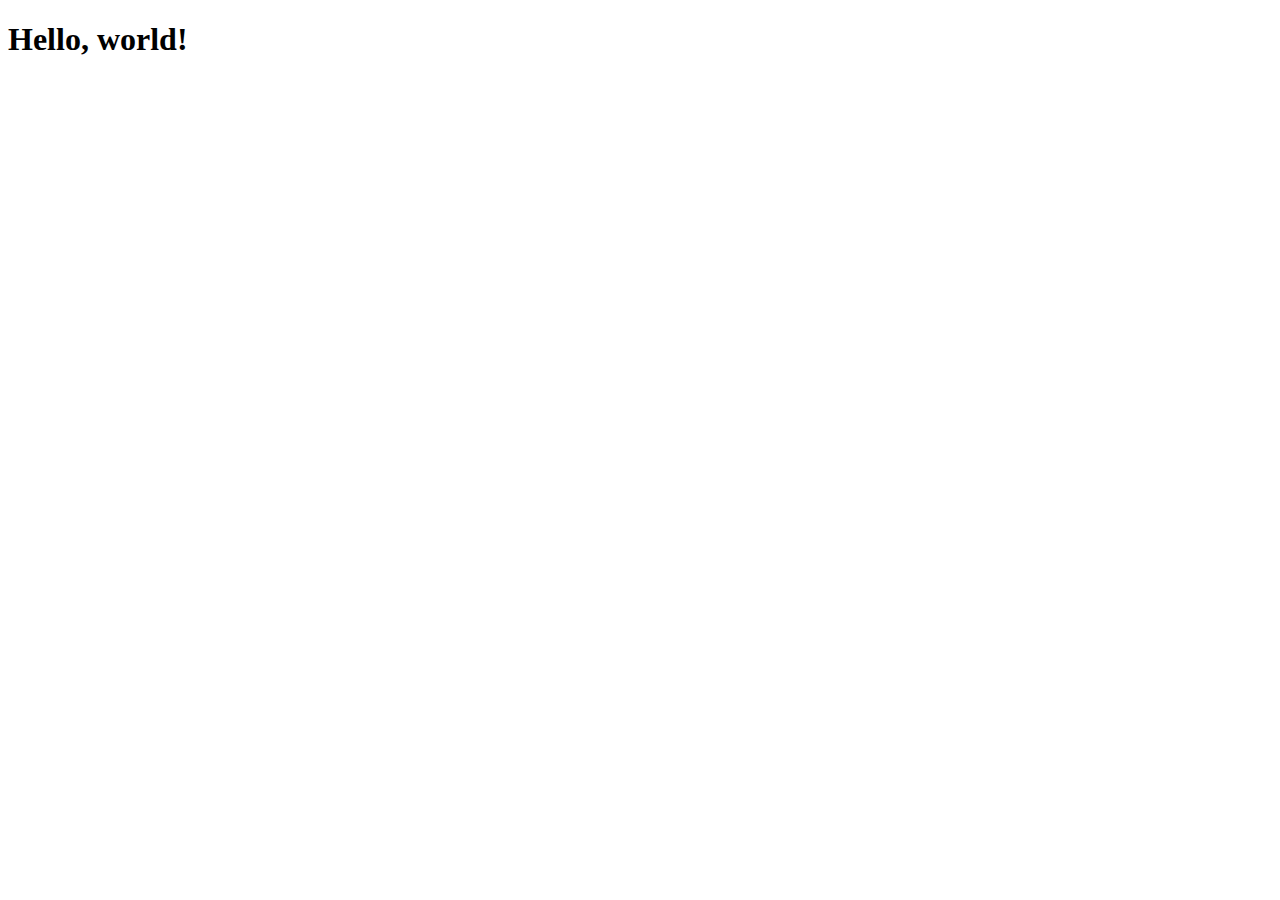
==== productos.html @ e721184f "scafolding" ====
<!doctype html>
<html lang="en">
  <head>
    <meta charset="utf-8">
    <meta name="viewport" content="width=device-width, initial-scale=1">
    <title>Productos</title>
    <link href="https://cdn.jsdelivr.net/npm/bootstrap@5.2.0-beta1/dist/css/bootstrap.min.css" rel="stylesheet" integrity="sha384-0evHe/X+R7YkIZDRvuzKMRqM+OrBnVFBL6DOitfPri4tjfHxaWutUpFmBp4vmVor" crossorigin="anonymous">
  </head>
  <body>
    <h1>Hello, world!</h1>
    <script src="https://cdn.jsdelivr.net/npm/bootstrap@5.2.0-beta1/dist/js/bootstrap.bundle.min.js" integrity="sha384-pprn3073KE6tl6bjs2QrFaJGz5/SUsLqktiwsUTF55Jfv3qYSDhgCecCxMW52nD2" crossorigin="anonymous"></script>
  </body>
</html>
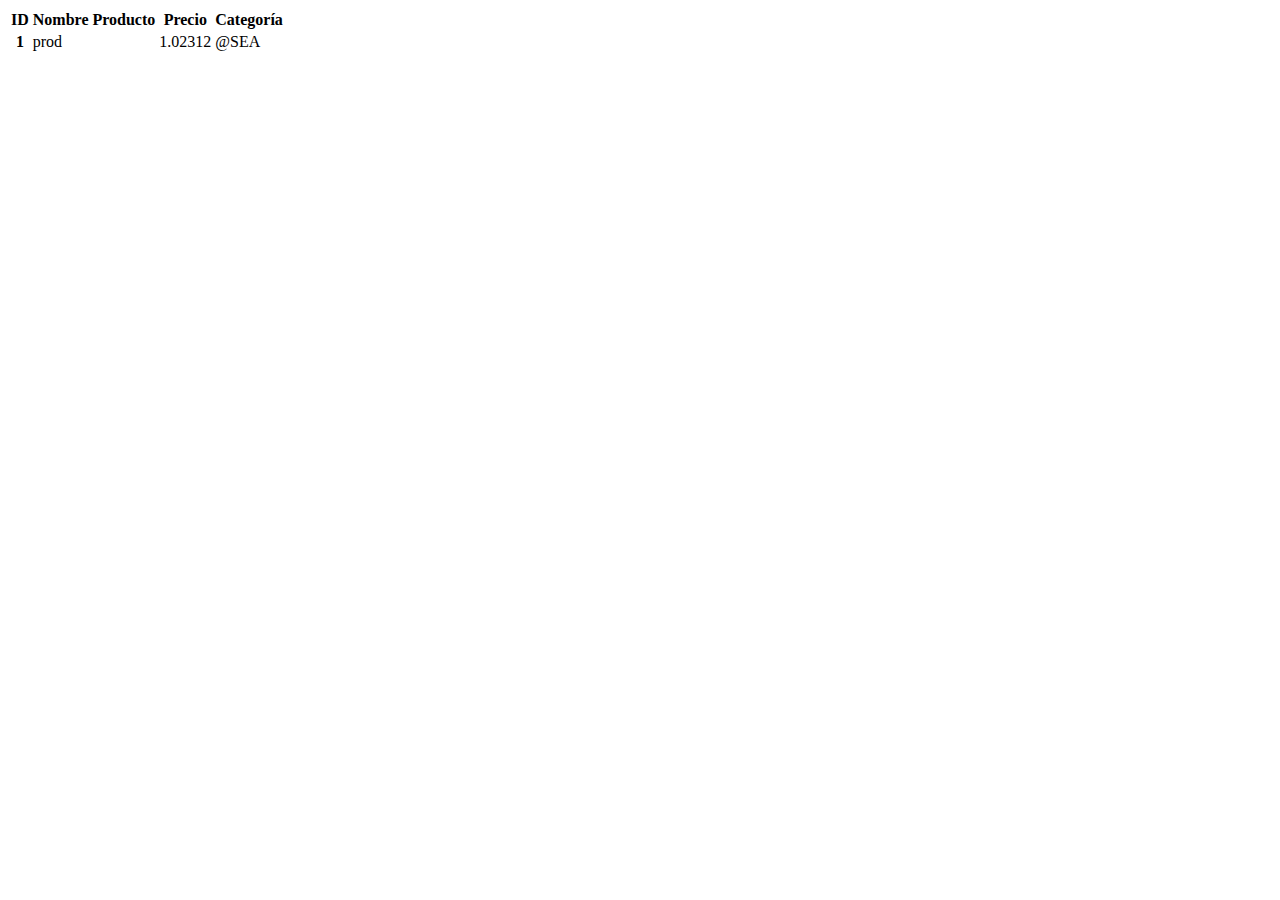
==== commit 03ac2d25: "avance registro y validaciones" ====
--- a/productos.html
+++ b/productos.html
@@ -1,13 +1,51 @@
 <!doctype html>
 <html lang="en">
-  <head>
-    <meta charset="utf-8">
-    <meta name="viewport" content="width=device-width, initial-scale=1">
-    <title>Productos</title>
-    <link href="https://cdn.jsdelivr.net/npm/bootstrap@5.2.0-beta1/dist/css/bootstrap.min.css" rel="stylesheet" integrity="sha384-0evHe/X+R7YkIZDRvuzKMRqM+OrBnVFBL6DOitfPri4tjfHxaWutUpFmBp4vmVor" crossorigin="anonymous">
-  </head>
-  <body>
-    <h1>Hello, world!</h1>
-    <script src="https://cdn.jsdelivr.net/npm/bootstrap@5.2.0-beta1/dist/js/bootstrap.bundle.min.js" integrity="sha384-pprn3073KE6tl6bjs2QrFaJGz5/SUsLqktiwsUTF55Jfv3qYSDhgCecCxMW52nD2" crossorigin="anonymous"></script>
-  </body>
+
+<head>
+  <meta charset="utf-8">
+  <meta name="viewport" content="width=device-width, initial-scale=1">
+  <title>Productos</title>
+  <link href="https://cdn.jsdelivr.net/npm/bootstrap@5.2.0-beta1/dist/css/bootstrap.min.css" rel="stylesheet"
+    integrity="sha384-0evHe/X+R7YkIZDRvuzKMRqM+OrBnVFBL6DOitfPri4tjfHxaWutUpFmBp4vmVor" crossorigin="anonymous">
+</head>
+
+<body>
+
+  <header>
+
+  </header>
+
+  <section>
+    <div class="row">
+      <div class="col-12">
+        <table class="table table-dark table-striped-columns">
+          <thead>
+            <tr>
+              <th scope="col">ID</th>
+              <th scope="col">Nombre Producto</th>
+              <th scope="col">Precio</th>
+              <th scope="col">Categoría</th>
+            </tr>
+          </thead>
+          <tbody>
+            <tr>
+              <th scope="row">1</th>
+              <td>prod</td>
+              <td>1.02312</td>
+              <td>@SEA</td>
+            </tr>
+          </tbody>
+        </table>
+      </div>
+    </div>
+  </section>
+
+  <footer>
+    
+  </footer>
+  <script src="https://cdn.jsdelivr.net/npm/bootstrap@5.2.0-beta1/dist/js/bootstrap.bundle.min.js"
+    integrity="sha384-pprn3073KE6tl6bjs2QrFaJGz5/SUsLqktiwsUTF55Jfv3qYSDhgCecCxMW52nD2"
+    crossorigin="anonymous"></script>
+</body>
+
 </html>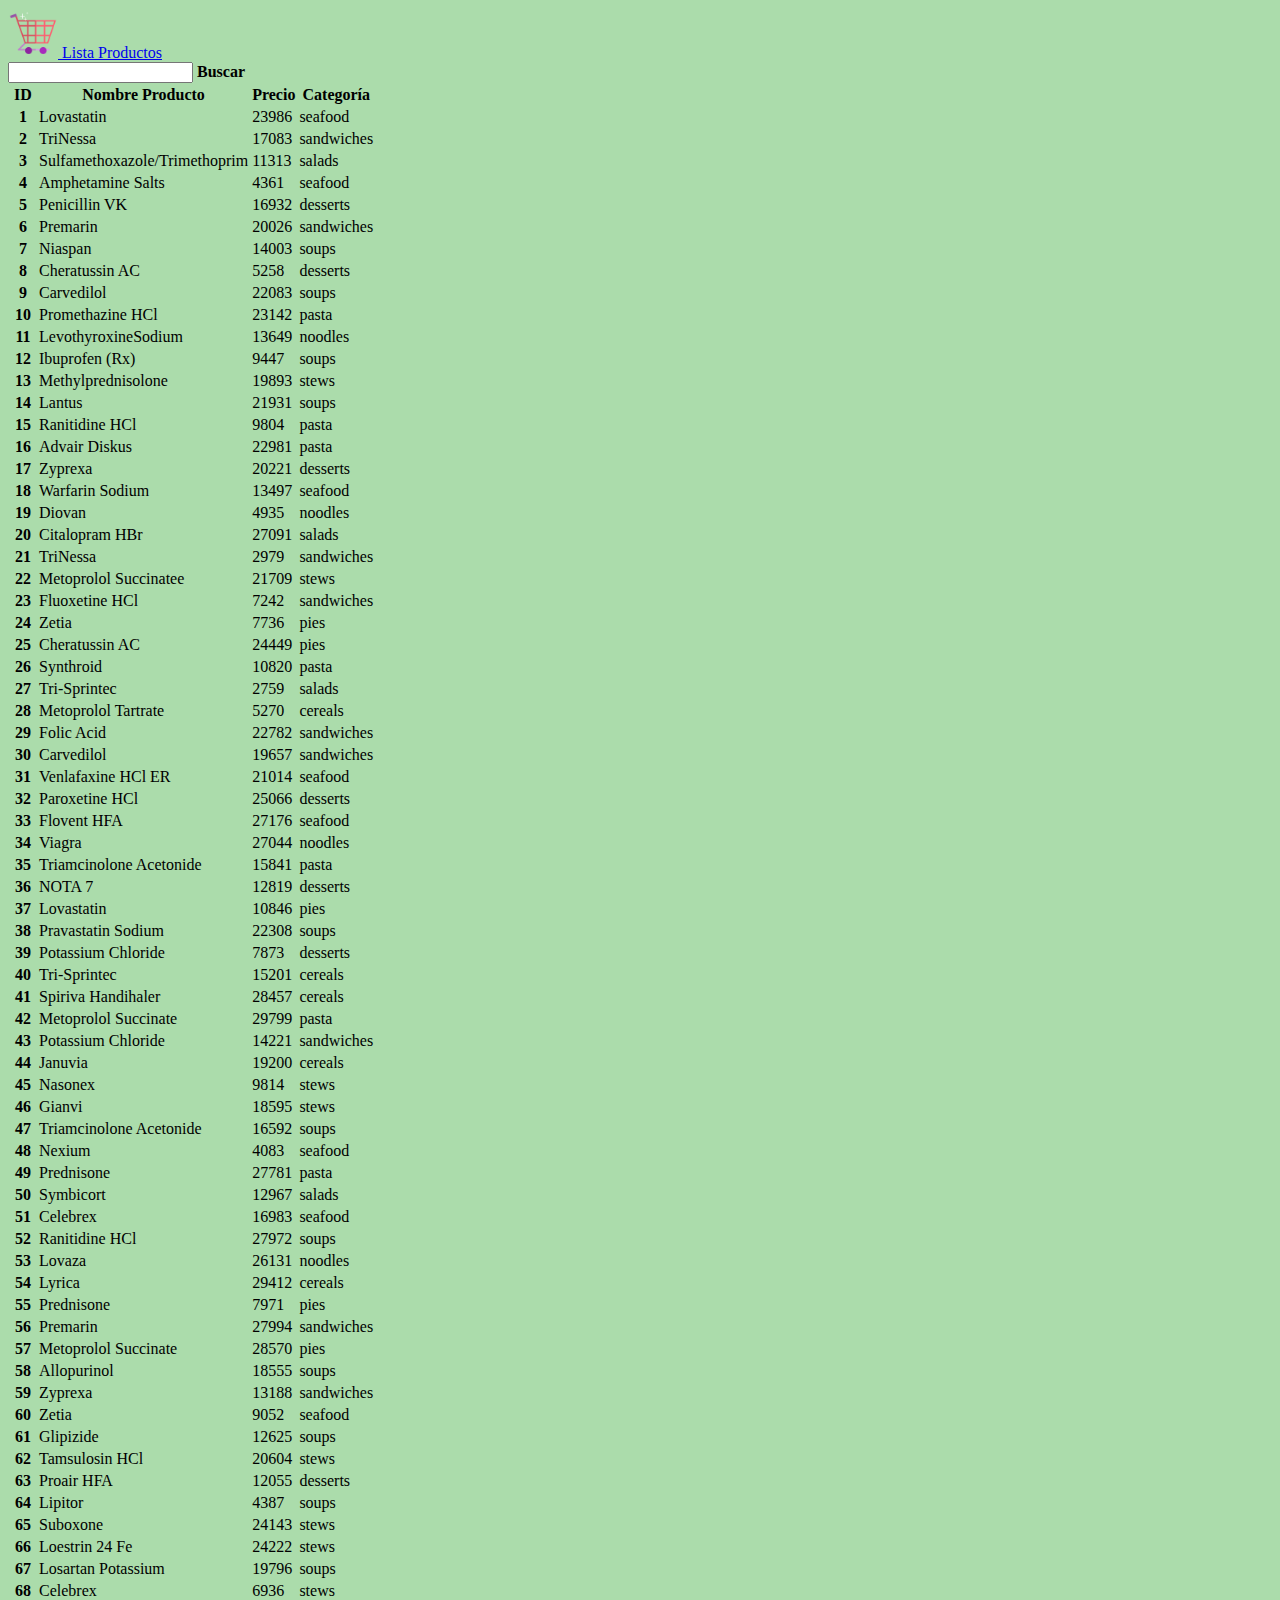
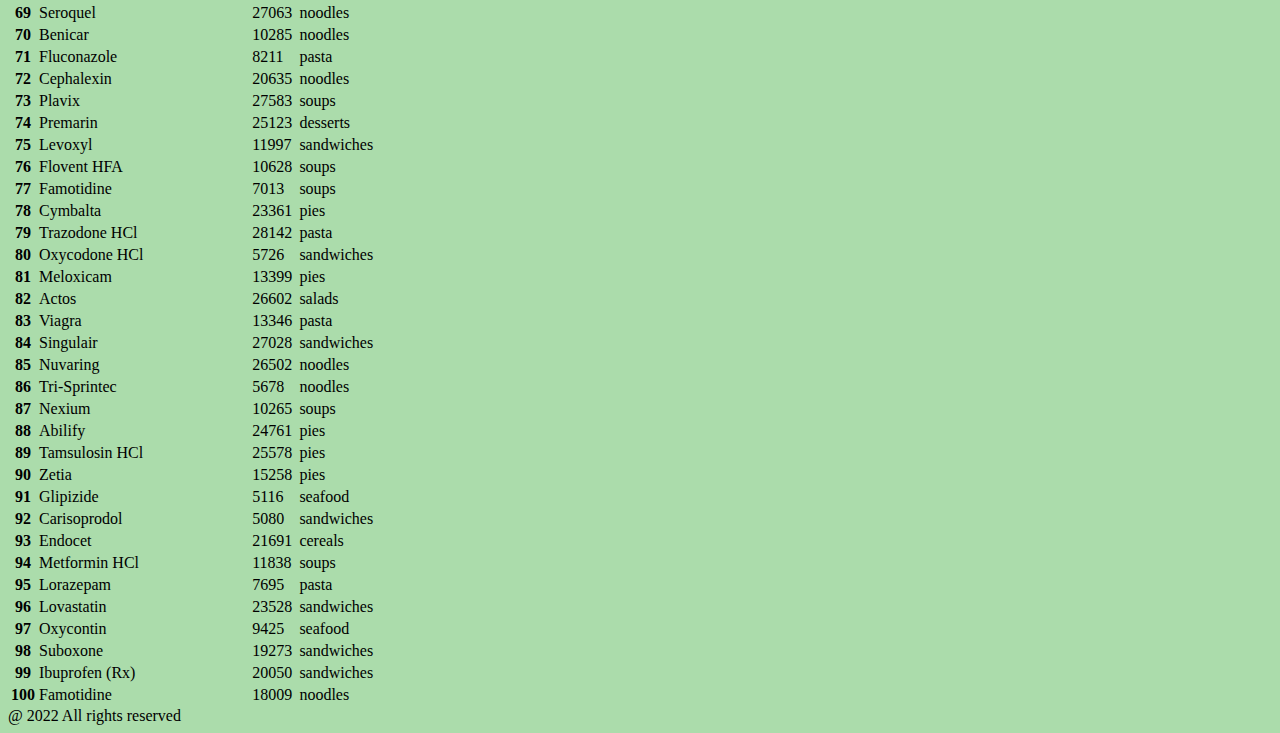
==== commit eb5044a5: "listado y busqueda de productos lista" ====
--- a/productos.html
+++ b/productos.html
@@ -5,6 +5,7 @@
   <meta charset="utf-8">
   <meta name="viewport" content="width=device-width, initial-scale=1">
   <title>Productos</title>
+  <link rel="stylesheet" href="assets/css/estilo.css">
   <link href="https://cdn.jsdelivr.net/npm/bootstrap@5.2.0-beta1/dist/css/bootstrap.min.css" rel="stylesheet"
     integrity="sha384-0evHe/X+R7YkIZDRvuzKMRqM+OrBnVFBL6DOitfPri4tjfHxaWutUpFmBp4vmVor" crossorigin="anonymous">
 </head>
@@ -12,37 +13,51 @@
 <body>
 
   <header>
-
+    <nav class="navbar navbar-dark bg-dark">
+      <div class="container-fluid">
+        <a class="navbar-brand" href="#">
+          <img src="assets/images/cart.png" alt="" width="50" height="50" class="d-inline-block align-text-center">
+          Lista Productos
+        </a>
+      </div>
+    </nav>
   </header>
 
   <section>
-    <div class="row">
+    <div class="row m-3">
+      <div class="col-4">
+        <div class="form-outline mb-2">
+          <input type="text" class="form-control" id="busqueda">
+          <label class="form-label" for="datatable-search-input"> <b>Buscar</b></label>
+        </div>
+      </div>
       <div class="col-12">
-        <table class="table table-dark table-striped-columns">
-          <thead>
-            <tr>
-              <th scope="col">ID</th>
-              <th scope="col">Nombre Producto</th>
-              <th scope="col">Precio</th>
-              <th scope="col">Categoría</th>
-            </tr>
-          </thead>
-          <tbody>
-            <tr>
-              <th scope="row">1</th>
-              <td>prod</td>
-              <td>1.02312</td>
-              <td>@SEA</td>
-            </tr>
-          </tbody>
-        </table>
+          <table class="table table-dark table-striped-columns">
+            <thead>
+              <tr>
+                <th scope="col">ID</th>
+                <th scope="col">Nombre Producto</th>
+                <th scope="col">Precio</th>
+                <th scope="col">Categoría</th>
+              </tr>
+            </thead>
+            <tbody id="rellenarTabla">
+
+            </tbody>
+          </table>
       </div>
     </div>
   </section>
 
   <footer>
-    
+    <div class="card text-center">
+      <div class="bg-dark card-footer text-light">
+        @ 2022 All rights reserved
+      </div>
+    </div>
   </footer>
+  <script src="assets/js/data.js"></script>
+  <script src="assets/js/productos.js"></script>
   <script src="https://cdn.jsdelivr.net/npm/bootstrap@5.2.0-beta1/dist/js/bootstrap.bundle.min.js"
     integrity="sha384-pprn3073KE6tl6bjs2QrFaJGz5/SUsLqktiwsUTF55Jfv3qYSDhgCecCxMW52nD2"
     crossorigin="anonymous"></script>
--- a/assets/css/estilo.css
+++ b/assets/css/estilo.css
@@ -0,0 +1,3 @@
+body{
+    background: rgb(171, 220, 171) !important;
+}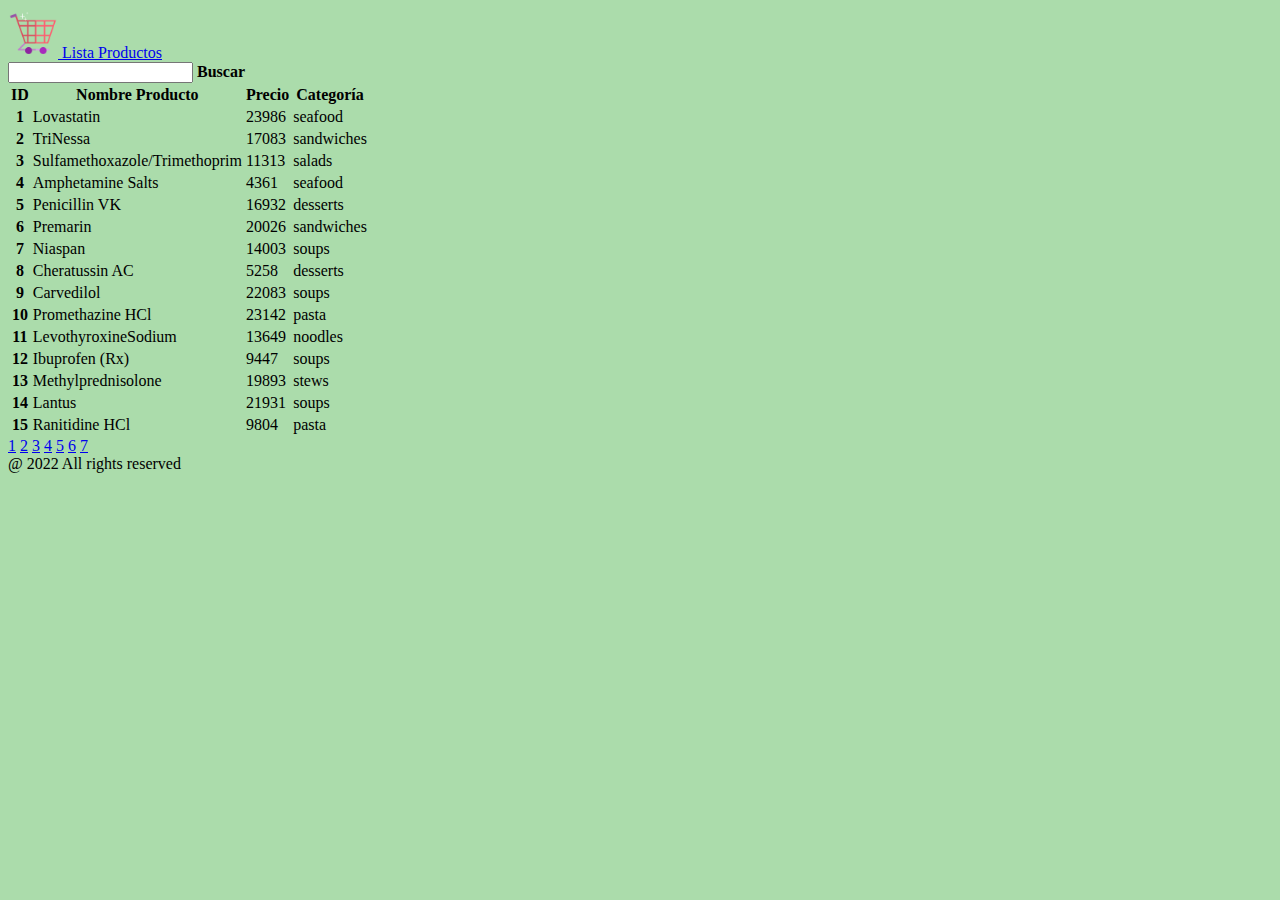
==== commit 9ba060c0: "paginacion de tabla de productos" ====
--- a/productos.html
+++ b/productos.html
@@ -8,6 +8,7 @@
   <link rel="stylesheet" href="assets/css/estilo.css">
   <link href="https://cdn.jsdelivr.net/npm/bootstrap@5.2.0-beta1/dist/css/bootstrap.min.css" rel="stylesheet"
     integrity="sha384-0evHe/X+R7YkIZDRvuzKMRqM+OrBnVFBL6DOitfPri4tjfHxaWutUpFmBp4vmVor" crossorigin="anonymous">
+  <script src="https://code.jquery.com/jquery-3.6.0.min.js"></script>
 </head>
 
 <body>
@@ -32,7 +33,7 @@
         </div>
       </div>
       <div class="col-12">
-          <table class="table table-dark table-striped-columns">
+          <table id="tabla" class="table table-dark table-striped-columns">
             <thead>
               <tr>
                 <th scope="col">ID</th>
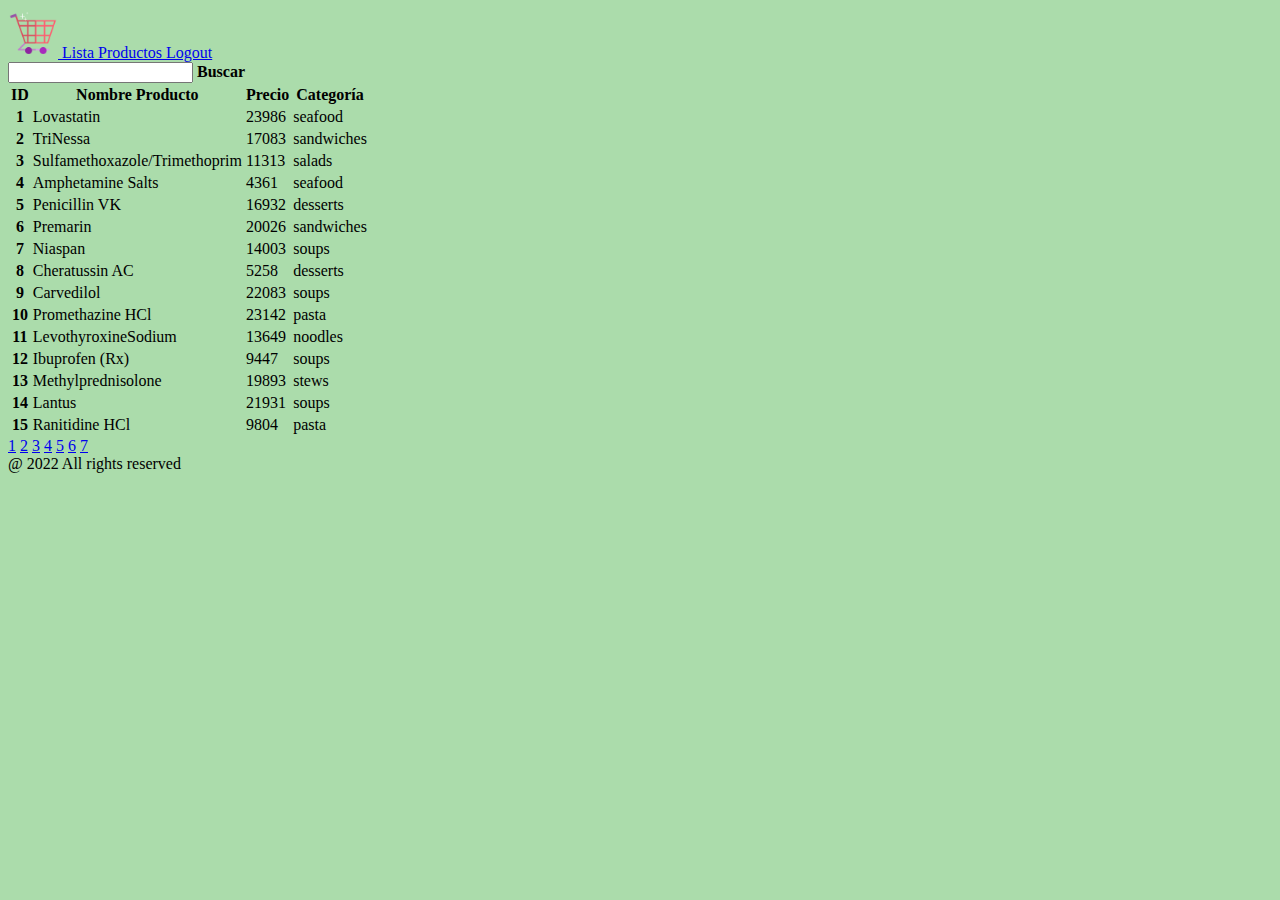
==== commit 5d88c699: "boton" ====
--- a/productos.html
+++ b/productos.html
@@ -16,10 +16,11 @@
   <header>
     <nav class="navbar navbar-dark bg-dark">
       <div class="container-fluid">
-        <a class="navbar-brand" href="#">
+        <a class="navbar-brand" href="#" >
           <img src="assets/images/cart.png" alt="" width="50" height="50" class="d-inline-block align-text-center">
           Lista Productos
         </a>
+        <a href="index.html" class="text-end btn btn-secondary">Logout</a>
       </div>
     </nav>
   </header>
